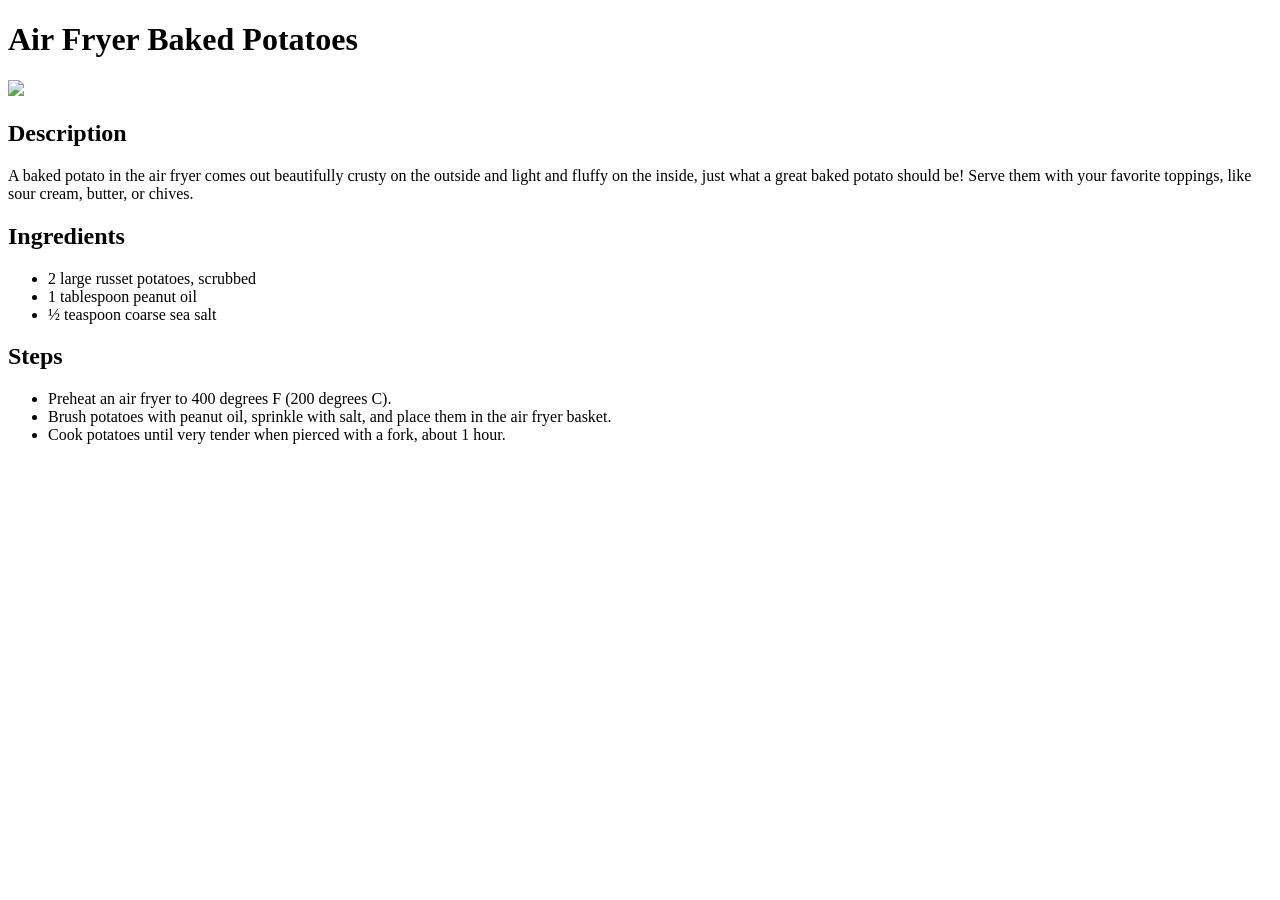
==== recipes/AirFryerBakedPotatoes.html @ aa83a3a1 "Create recipe web site Created a recipe web site as a project for Odin Project. Started with three r" ====
<!DOCTYPE html>
<html lang="en">

<head>
    <meta charset="UTF-8">
    <meta http-equiv="X-UA-Compatible" content="IE=edge">
    <meta name="viewport" content="width=device-width, initial-scale=1.0">
    <title>Air Fryer Baked Potatoes</title>
</head>

<body>
    <h1>Air Fryer Baked Potatoes</h1>
    <img src="https://www.allrecipes.com/thmb/FhSrS198Uvas5Tee_VVH31tOxIA=/750x0/filters:no_upscale():max_bytes(150000):strip_icc():format(webp)/9314433-e4a27914789743769d509cdf30f6df94.jpg"
        width="300">
    <h2>Description</h2>
    <p>A baked potato in the air fryer comes out beautifully crusty on the outside and light and fluffy on the inside,
        just what a great baked potato should be! Serve them with your favorite toppings,
        like sour cream, butter, or chives.</p>
    <h2>Ingredients</h2>
    <ul>
        <li>2 large russet potatoes, scrubbed</li>
        <li>1 tablespoon peanut oil</li>
        <li>½ teaspoon coarse sea salt</li>
    </ul>
    <h2>Steps</h2>
    <ul>
        <li>Preheat an air fryer to 400 degrees F (200 degrees C).</li>
        <li>Brush potatoes with peanut oil, sprinkle with salt, and place them in the air fryer basket.</li>
        <li>Cook potatoes until very tender when pierced with a fork, about 1 hour.</li>
    </ul>
</body>

</html>
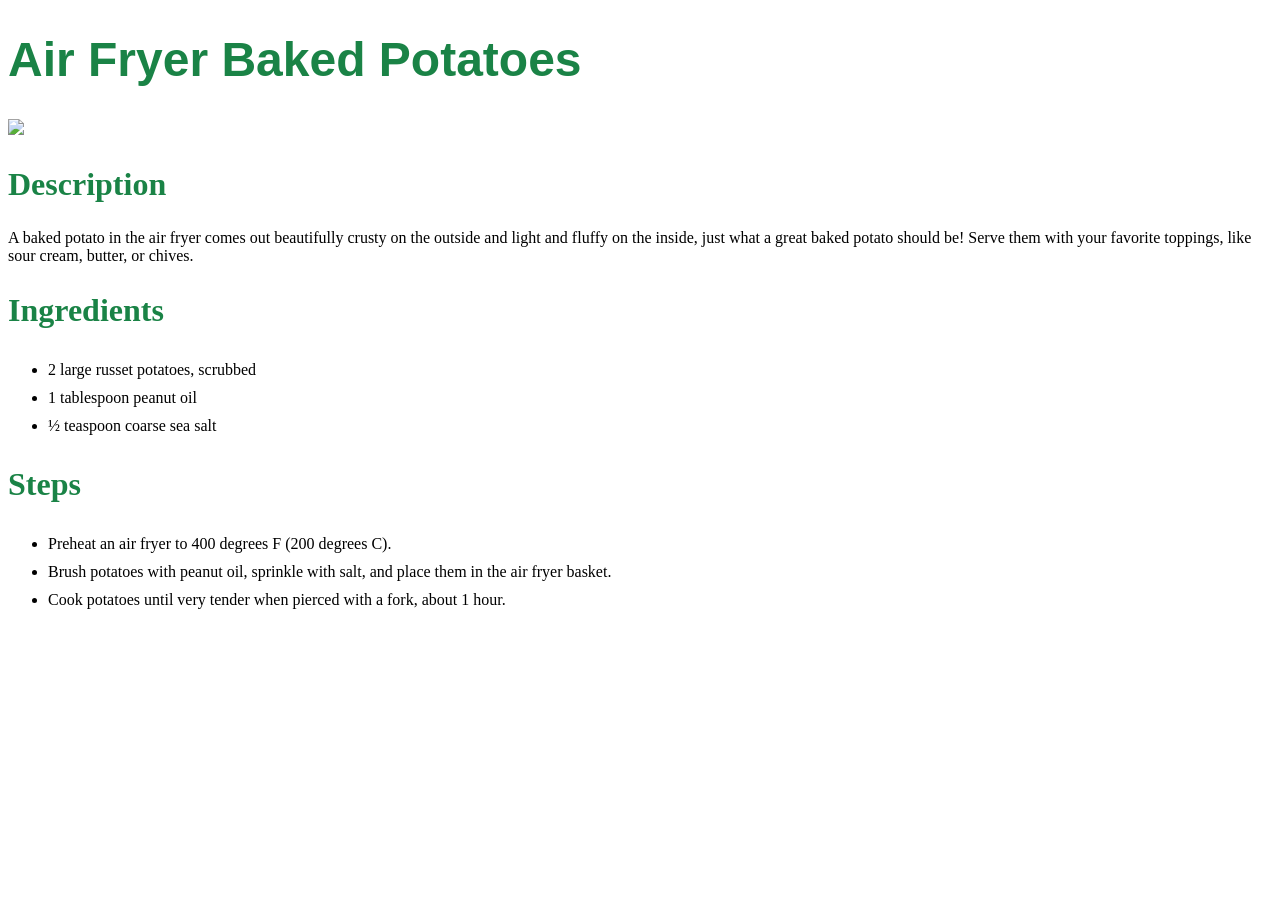
==== commit 8d31b007: "Edit recipe web site as instructed The html files were edited by adding css styles to them." ====
--- a/recipes/AirFryerBakedPotatoes.html
+++ b/recipes/AirFryerBakedPotatoes.html
@@ -5,6 +5,7 @@
     <meta charset="UTF-8">
     <meta http-equiv="X-UA-Compatible" content="IE=edge">
     <meta name="viewport" content="width=device-width, initial-scale=1.0">
+    <link rel="stylesheet" href="style.css">
     <title>Air Fryer Baked Potatoes</title>
 </head>
 
--- a/recipes/style.css
+++ b/recipes/style.css
@@ -0,0 +1,23 @@
+h1 {
+    color: rgb(26, 131, 70);
+    font-size: 48px;
+    font-family: Arial, Helvetica, sans-serif;
+}
+
+img {
+    width: 300px;
+    height: auto;
+}
+
+h2 {
+    font-size: 32px;
+    color:rgb(26, 131, 70)
+}
+
+ul {
+    line-height: 28px;
+}
+
+ol {
+    line-height: 28px;
+}
